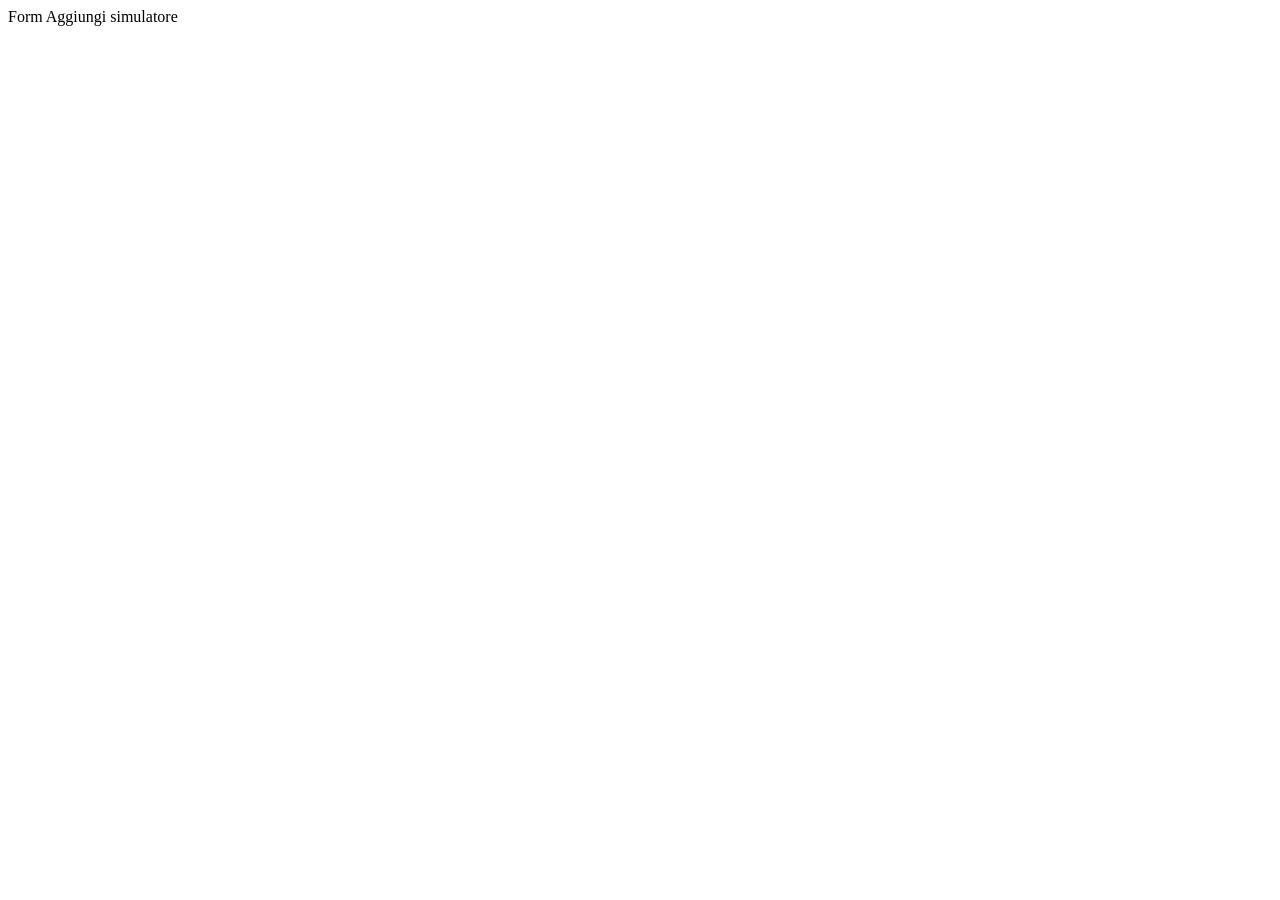
==== src/main/resources/templates/addSimulator.html @ 970b307b "first commit" ====
<!DOCTYPE html>
<html lang="en" xmlns:th="http://www.thymeleaf.org">

<head>
    <!-- Required meta tags -->
    <meta charset="utf-8">
    <meta name="viewport" content="width=device-width, initial-scale=1">


    <!-- Bootstrap CSS -->
    <link th:rel="stylesheet" th:href="@{/webjars/bootstrap/5.1.3/css/bootstrap.min.css}" />

    <!-- Custom CSS -->

    <!-- CSS Navbar  -->
    <link th:rel="stylesheet" th:href="@{/css/navbar.css}" />


    <title>Simulatori</title>
</head>

<body>

    <header>
        <nav th:replace="fragments/navbar :: navbar"></nav>
    </header>

    <main>

        <span> Form Aggiungi simulatore</span>

    </main>


    <!-- Bootstrap Bundle -->
    <script th:src="@{/webjars/bootstrap/5.1.3/js/bootstrap.bundle.min.js}"></script>
</body>

</html>
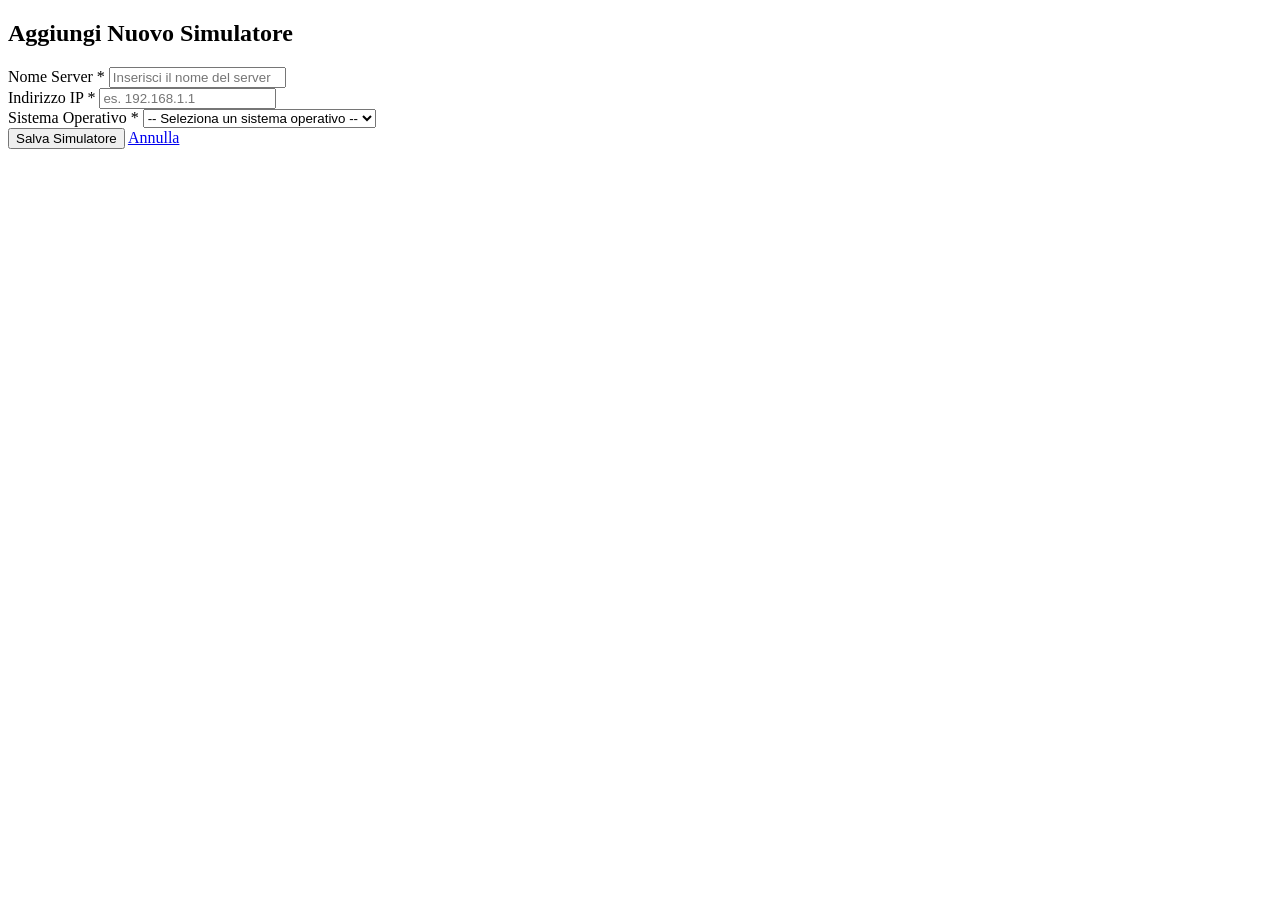
==== commit 72c63758: "Test CoPilot" ====
--- a/src/main/resources/templates/addSimulator.html
+++ b/src/main/resources/templates/addSimulator.html
@@ -25,10 +25,52 @@
         <nav th:replace="fragments/navbar :: navbar"></nav>
     </header>
 
-    <main>
+    <main class="container mt-5">
+        <div class="row">
+            <div class="col-md-8 mx-auto">
+                <h2 class="mb-4">Aggiungi Nuovo Simulatore</h2>
 
-        <span> Form Aggiungi simulatore</span>
+                <form th:action="@{/AggiungiSimulatore}" th:method="post" th:object="${simulatore}"
+                    class="needs-validation">
 
+                    <div class="mb-3">
+                        <label for="nomeServer" class="form-label">Nome Server <span
+                                class="text-danger">*</span></label>
+                        <input type="text" class="form-control" id="nomeServer" th:field="*{nomeServer}"
+                            placeholder="Inserisci il nome del server" required>
+                        <div class="invalid-feedback d-block" th:if="${#fields.hasErrors('nomeServer')}"
+                            th:errors="*{nomeServer}"></div>
+                    </div>
+
+                    <div class="mb-3">
+                        <label for="ipString" class="form-label">Indirizzo IP <span class="text-danger">*</span></label>
+                        <input type="text" class="form-control" id="ipString" th:field="*{ipString}"
+                            placeholder="es. 192.168.1.1" required>
+                        <div class="invalid-feedback d-block" th:if="${#fields.hasErrors('ipString')}"
+                            th:errors="*{ipString}"></div>
+                    </div>
+
+                    <div class="mb-3">
+                        <label for="sistemaOperativo" class="form-label">Sistema Operativo <span
+                                class="text-danger">*</span></label>
+                        <select class="form-select" id="sistemaOperativo" th:field="*{sistemaOperativo}" required>
+                            <option value="">-- Seleziona un sistema operativo --</option>
+                            <option value="Windows">Windows</option>
+                            <option value="Linux">Linux</option>
+                            <option value="MacOS">MacOS</option>
+                        </select>
+                        <div class="invalid-feedback d-block" th:if="${#fields.hasErrors('sistemaOperativo')}"
+                            th:errors="*{sistemaOperativo}"></div>
+                    </div>
+
+                    <div class="d-flex gap-2">
+                        <button type="submit" class="btn btn-primary">Salva Simulatore</button>
+                        <a href="/" class="btn btn-secondary">Annulla</a>
+                    </div>
+
+                </form>
+            </div>
+        </div>
     </main>
 
 
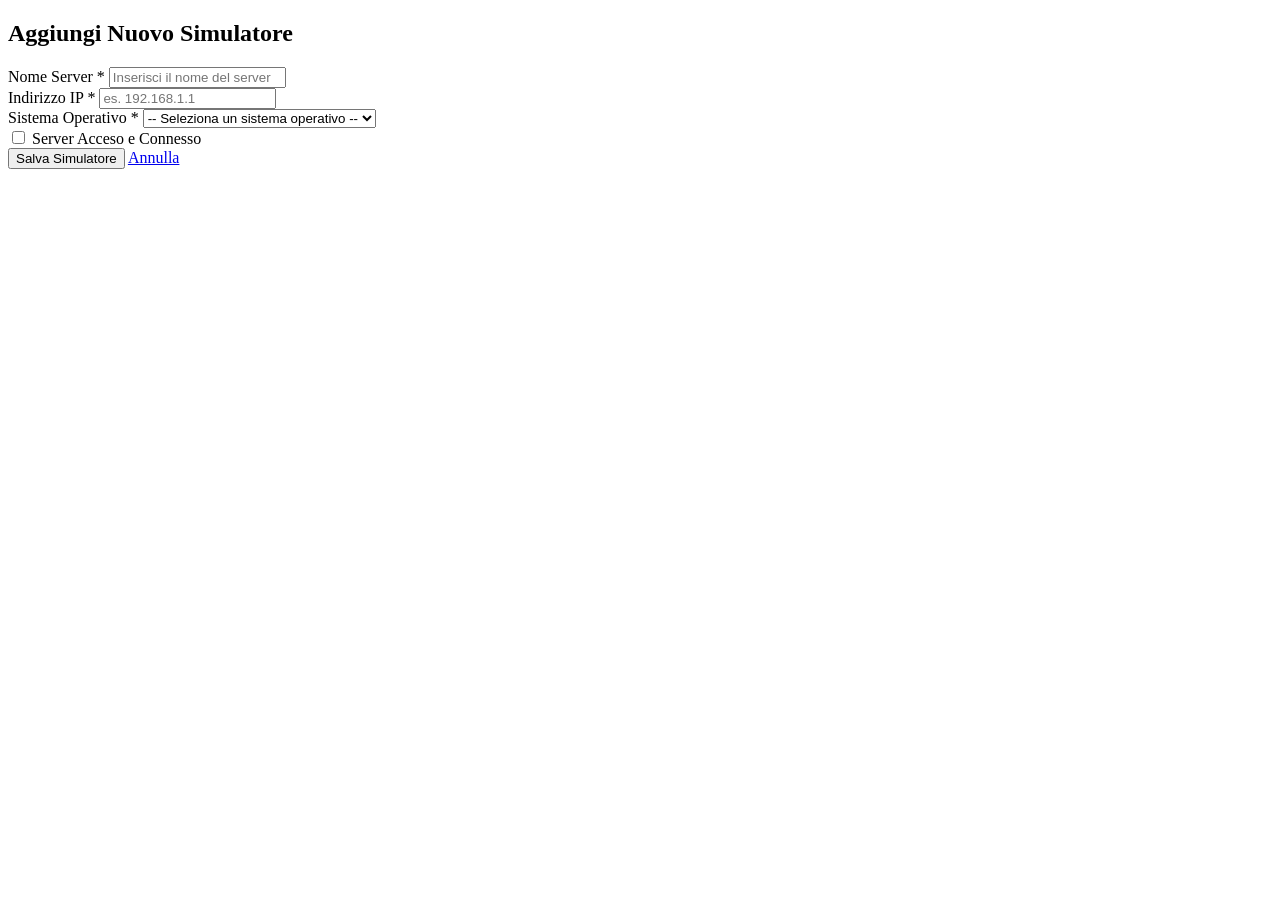
==== commit 9fa8e766: "Ending Logic" ====
--- a/src/main/resources/templates/addSimulator.html
+++ b/src/main/resources/templates/addSimulator.html
@@ -63,6 +63,14 @@
                             th:errors="*{sistemaOperativo}"></div>
                     </div>
 
+                    <div class="mb-3">
+                        <div class="form-check form-switch">
+                            <input class="form-check-input" type="checkbox" id="serverAcceso"
+                                th:field="*{serverAcceso}">
+                            <label class="form-check-label" for="serverAcceso">Server Acceso e Connesso</label>
+                        </div>
+                    </div>
+
                     <div class="d-flex gap-2">
                         <button type="submit" class="btn btn-primary">Salva Simulatore</button>
                         <a href="/" class="btn btn-secondary">Annulla</a>
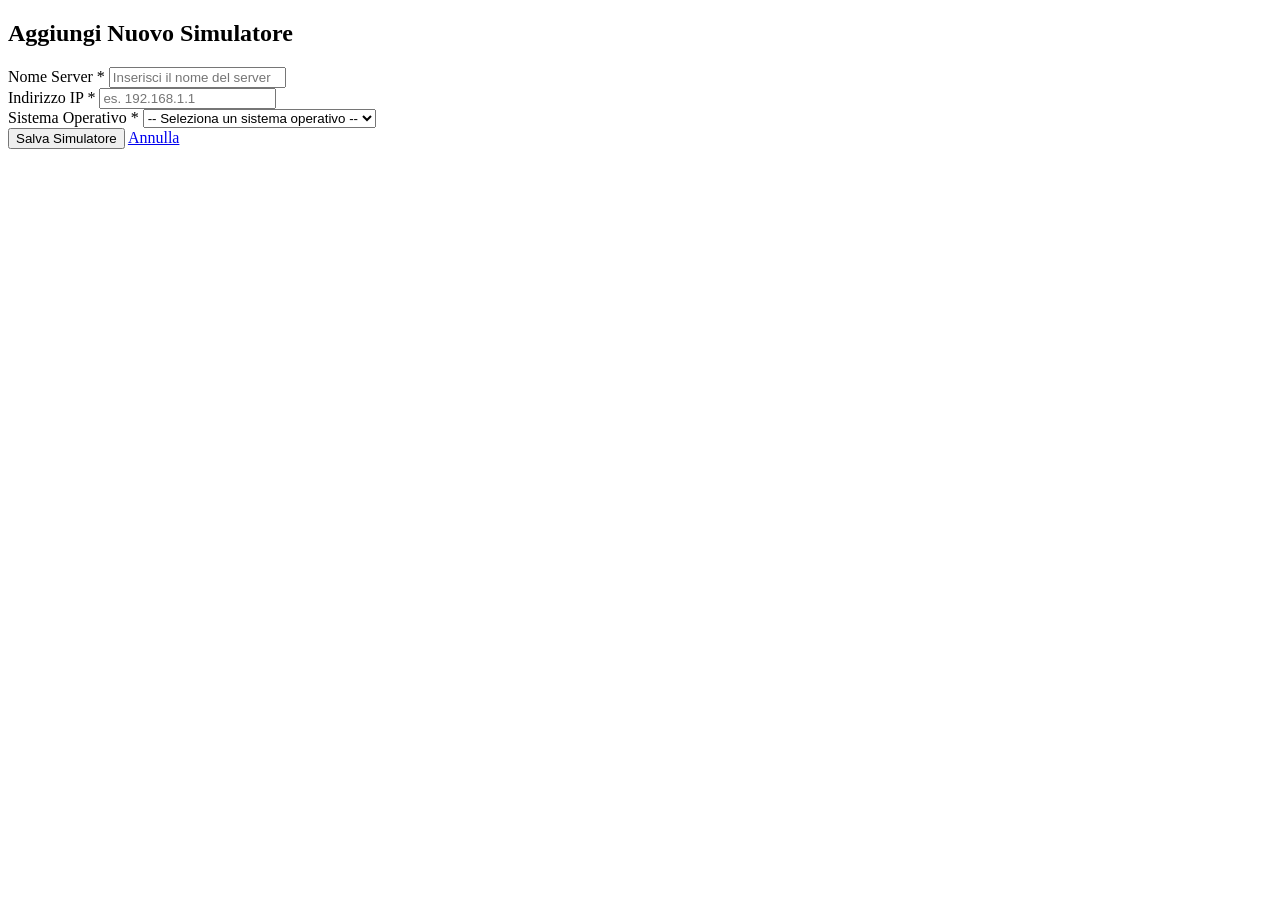
==== commit eb93d2b4: "delete check stato simulatore" ====
--- a/src/main/resources/templates/addSimulator.html
+++ b/src/main/resources/templates/addSimulator.html
@@ -55,20 +55,14 @@
                                 class="text-danger">*</span></label>
                         <select class="form-select" id="sistemaOperativo" th:field="*{sistemaOperativo}" required>
                             <option value="">-- Seleziona un sistema operativo --</option>
-                            <option value="Windows">Windows</option>
+                            <option value="Windows 7">Windows 7</option>
+                            <option value="Windows 10">Windows 10</option>
+                            <option value="Windows 11">Windows 11</option>
                             <option value="Linux">Linux</option>
                             <option value="MacOS">MacOS</option>
                         </select>
                         <div class="invalid-feedback d-block" th:if="${#fields.hasErrors('sistemaOperativo')}"
                             th:errors="*{sistemaOperativo}"></div>
-                    </div>
-
-                    <div class="mb-3">
-                        <div class="form-check form-switch">
-                            <input class="form-check-input" type="checkbox" id="serverAcceso"
-                                th:field="*{serverAcceso}">
-                            <label class="form-check-label" for="serverAcceso">Server Acceso e Connesso</label>
-                        </div>
                     </div>
 
                     <div class="d-flex gap-2">
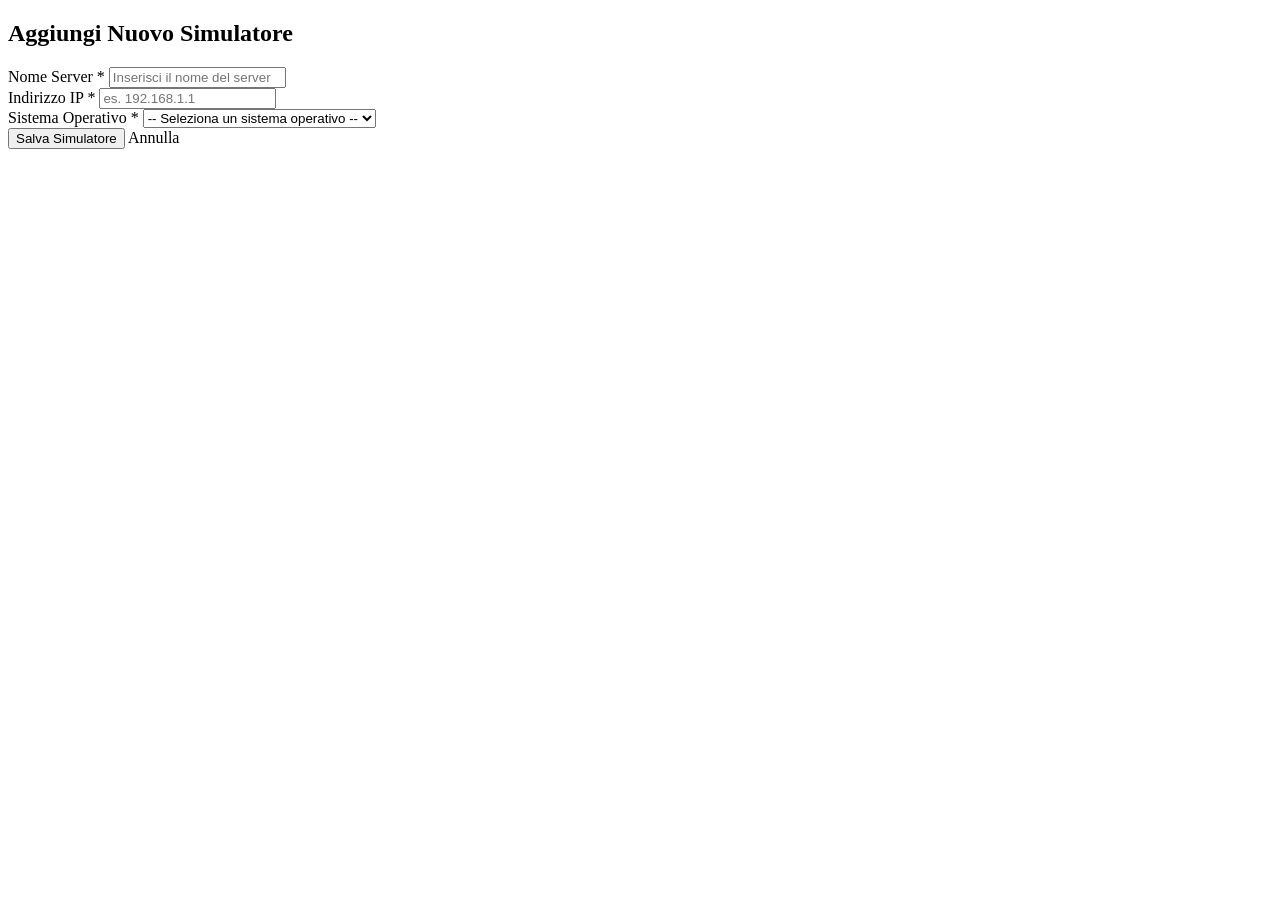
==== commit 6c553049: "Update cancel button link in addSimulator template" ====
--- a/src/main/resources/templates/addSimulator.html
+++ b/src/main/resources/templates/addSimulator.html
@@ -22,7 +22,7 @@
 <body>
 
     <header>
-        <nav th:replace="fragments/navbar :: navbar"></nav>
+        <nav th:replace="fragments/navbar :: navbar('AddSim')"></nav>
     </header>
 
     <main class="container mt-5">
@@ -67,7 +67,7 @@
 
                     <div class="d-flex gap-2">
                         <button type="submit" class="btn btn-primary">Salva Simulatore</button>
-                        <a href="/" class="btn btn-secondary">Annulla</a>
+                        <a th:href="@{/}" class=" btn btn-secondary">Annulla</a>
                     </div>
 
                 </form>
